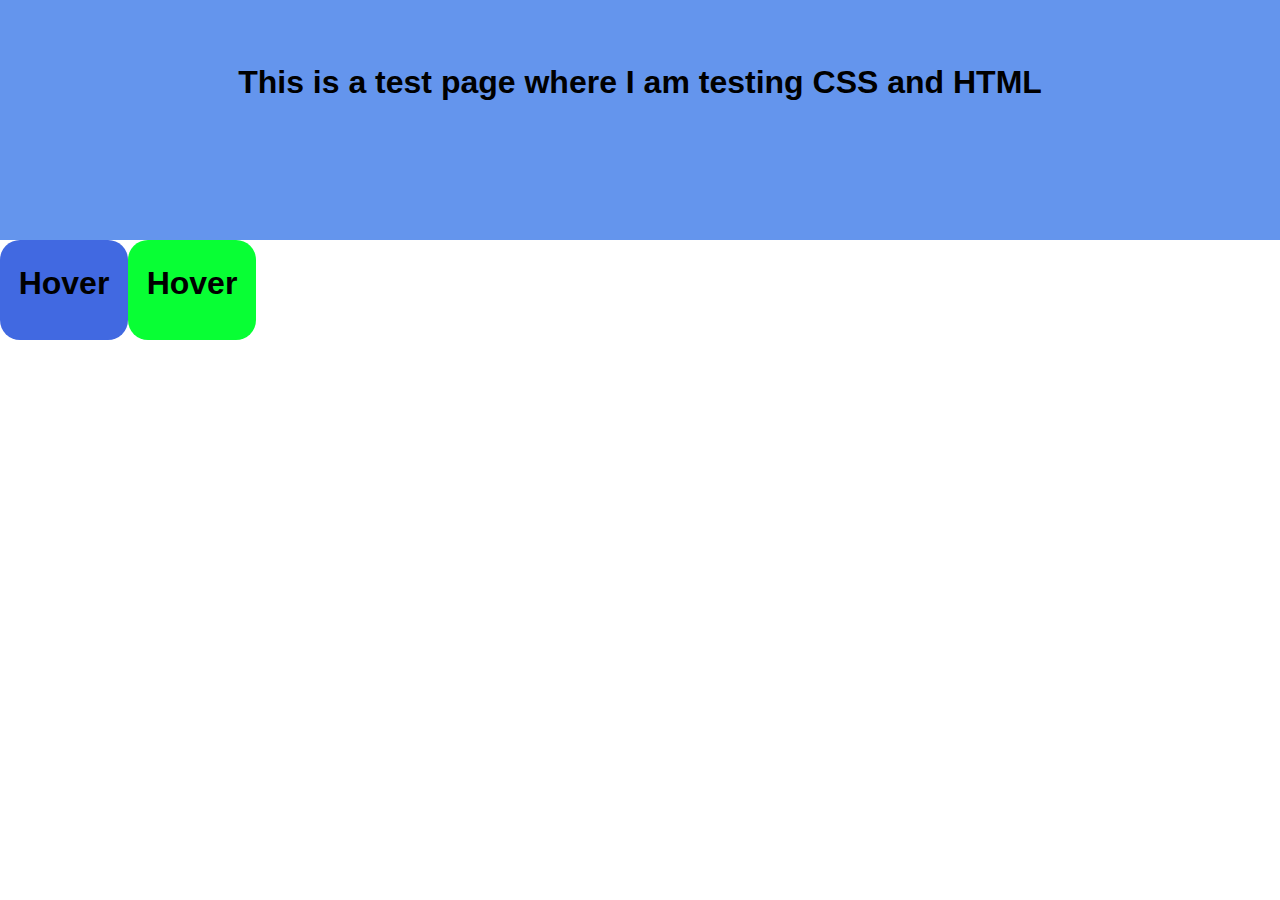
==== index.html @ cfd7d1c6 "Added Second box, overlap resolved ish" ====
<!doctype html>
<html>
<head>
<meta charset="utf-8">
<title>Zach's Website</title>
	<link rel="stylesheet" type="text/css" href="style.css">
</head>

<body>
	<div id="header">
		<h1> This is a test page where I am testing CSS and HTML</h1>
	</div>
	
	<div class="expand" id="box1">
		<h1> Hover </h1>
		<p> This is some test text. It is filling up this small box which is going to expand when I scroll over it.</p>
	</div>
	<div class="expand" id="box2">
	<h1> Hover</h1>
		<p> This is some more text in another box which also expands</p>
	</div>
</body>
</html>
---- style.css ----
@charset "utf-8";

*{
	padding:0;
	margin:0;
	border:0;
}
#header{
	width: 100%;
	height: 15em;
	background-color: cornflowerblue;
}
#header h1{
	font-family: arial;
	text-align: center;
	padding-top: 2em
}
#box2{
	left:10%;
	background-color:#08FF34
}
.expand{
	border-radius: 20px;
	width:10%;
	height:100px;
	background-color: royalblue;
	margin: 0 auto;
	transition: width 1.5s ease, height 1.5s ease, border-radius 1.5s ease, z-index .1s 1.5s linear;
	text-align:  center;
	overflow: hidden;
	position: absolute;
	float:right;
	z-index: 0;

}
.expand:hover{
	width:90%;
	height: 493px;
	border-radius:0;
	transition: width 1.5s ease, height 1.5s ease, border-radius 1.5s ease, z-index .1s linear;
	z-index: 2;
	


	
}
.expand h1{
	position: relative;
	top:25%; 
	font-family: Arial;
	animation: fadein 1.5s .5s both;
}
.expand p {
	font-family: Arial;
	display: none;
	opacity: 0.0;
	z-index: 1;
}
.expand:hover p{
	animation: fadein 1.0s .5s forwards;
	display: block;

}
.expand:hover h1{
	animation: fadeout 0.5s;
	opacity:0.0;
}
@keyframes fadeout{
	from{opacity:1.0;}
	to {opacity:0.0;}
}
@keyframes fadein{
	from{opacity:0.0;}
	to {opacity:1.0;}
}
/* CSS Document */
@keyframes goback{
	from{z-index:2;}
	to{z-index: 0;}
}
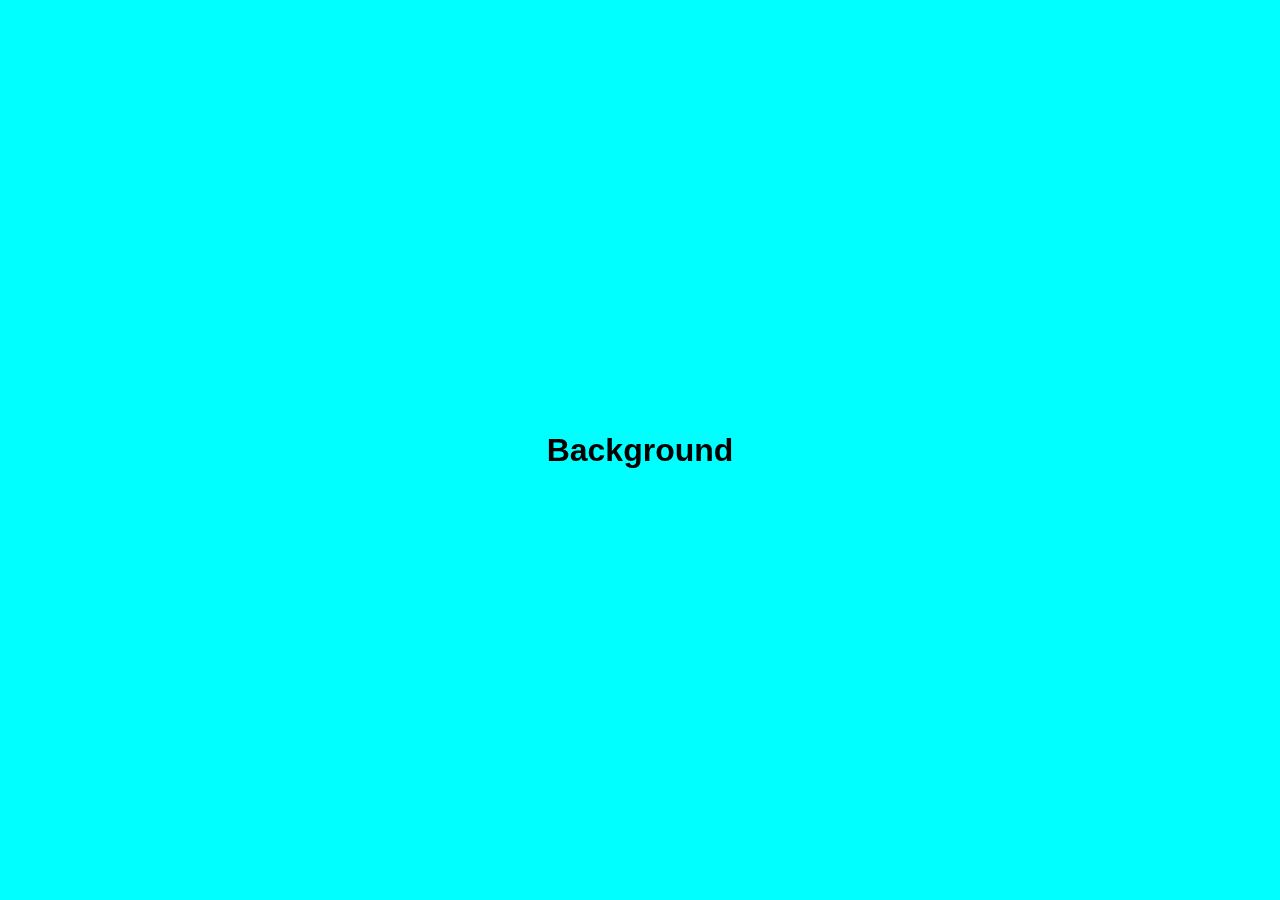
==== commit 235b6dc6: "Added Parallax" ====
--- a/index.html
+++ b/index.html
@@ -2,22 +2,24 @@
 <html>
 <head>
 <meta charset="utf-8">
-<title>Zach's Website</title>
-	<link rel="stylesheet" type="text/css" href="style.css">
+<title>Homepage</title>
+<link href="style.css" rel="stylesheet" type="text/css">
 </head>
 
 <body>
-	<div id="header">
-		<h1> This is a test page where I am testing CSS and HTML</h1>
+
+<div class="parallax">
+  <div id="group1" class="parallax_group">
+    <div class="parallax_layer parallax_layer--back aqua"> <h1 class="title">Background</h1> </div>
+   
+  </div>
+	<div class="parallax_group">
+		 <div class="parallax_layer parallax_layer--base aqua"> <h1 class="title">Foreground</h1> </div>
 	</div>
-	
-	<div class="expand" id="box1">
-		<h1> Hover </h1>
-		<p> This is some test text. It is filling up this small box which is going to expand when I scroll over it.</p>
+  <div id="group2" class="parallax_group">
+    <div class="parallax_layer parallax_layer--back blue"> <h1 class="title"> Background</h1></div>
+	<div class="parallax_layer parallax_layer--base blue"> <h1 class="title"> Foreground </h1></div>
 	</div>
-	<div class="expand" id="box2">
-	<h1> Hover</h1>
-		<p> This is some more text in another box which also expands</p>
-	</div>
+</div>
 </body>
 </html>
--- a/style.css
+++ b/style.css
@@ -4,25 +4,26 @@
 	padding:0;
 	margin:0;
 	border:0;
+	font-family:Arial, sans-serif;
 }
-#header{
+.box{
 	width: 100%;
 	height: 15em;
 	background-color: cornflowerblue;
+	text-align:center;
 }
-#header h1{
+.box h1{
 	font-family: arial;
 	text-align: center;
 	padding-top: 2em
 }
-#box2{
-	left:10%;
-	background-color:#08FF34
+#header{
 }
 .expand{
 	border-radius: 20px;
 	width:10%;
 	height:100px;
+	color:black;
 	background-color: royalblue;
 	margin: 0 auto;
 	transition: width 1.5s ease, height 1.5s ease, border-radius 1.5s ease, z-index .1s 1.5s linear;
@@ -32,18 +33,19 @@
 	float:right;
 	z-index: 0;
 
+	
+
 }
+
+
 .expand:hover{
 	width:90%;
 	height: 493px;
 	border-radius:0;
 	transition: width 1.5s ease, height 1.5s ease, border-radius 1.5s ease, z-index .1s linear;
-	z-index: 2;
-	
+	z-index: 2;	
+}
 
-
-	
-}
 .expand h1{
 	position: relative;
 	top:25%; 
@@ -65,6 +67,78 @@
 	animation: fadeout 0.5s;
 	opacity:0.0;
 }
+
+
+.nolink:link{
+	text-decoration: none;
+	color:cadetblue;
+}
+.nolink:visited{
+	text-decoration: none;
+	color:initial;
+}
+.nolink:hover{
+	text-decoration: none;
+	color:initial;
+}
+.nolink:active{
+	text-decoration: none;
+	color:initial;
+}
+.arial{
+	font-family: Arial, sans-serif;
+}
+.aqua{
+	background: aqua;
+}
+.blue{
+	background: blue;
+	opacity: .5;
+}
+
+.parallax {
+	perspective: 300px;
+	height:100vh;
+	overflow-x:hidden;
+	overflow-y: auto;
+}
+.parallax_layer{
+	position:absolute;
+	top:0;
+	right:0;
+	bottom:0;
+	left:0;
+	
+}
+.parallax_layer--base{
+	transform:translateZ(0);
+	z-index:4;
+}
+.parallax_layer--back{
+	transform:translateZ(-300px) scale(2);
+	z-index:3;
+}
+.parallax_group{
+	position: relative;
+	height:100vh;
+	transform-style: preserve-3d;
+}
+
+  .title {
+    text-align: center;
+    position: absolute;
+    left: 50%;
+    top: 50%;
+    -webkit-transform: translate(-50%, -50%);
+    transform: translate(-50%, -50%);
+  }
+#group1{
+	z-index:5;
+}
+#group2{
+	z-index: 3;
+}
+
 @keyframes fadeout{
 	from{opacity:1.0;}
 	to {opacity:0.0;}
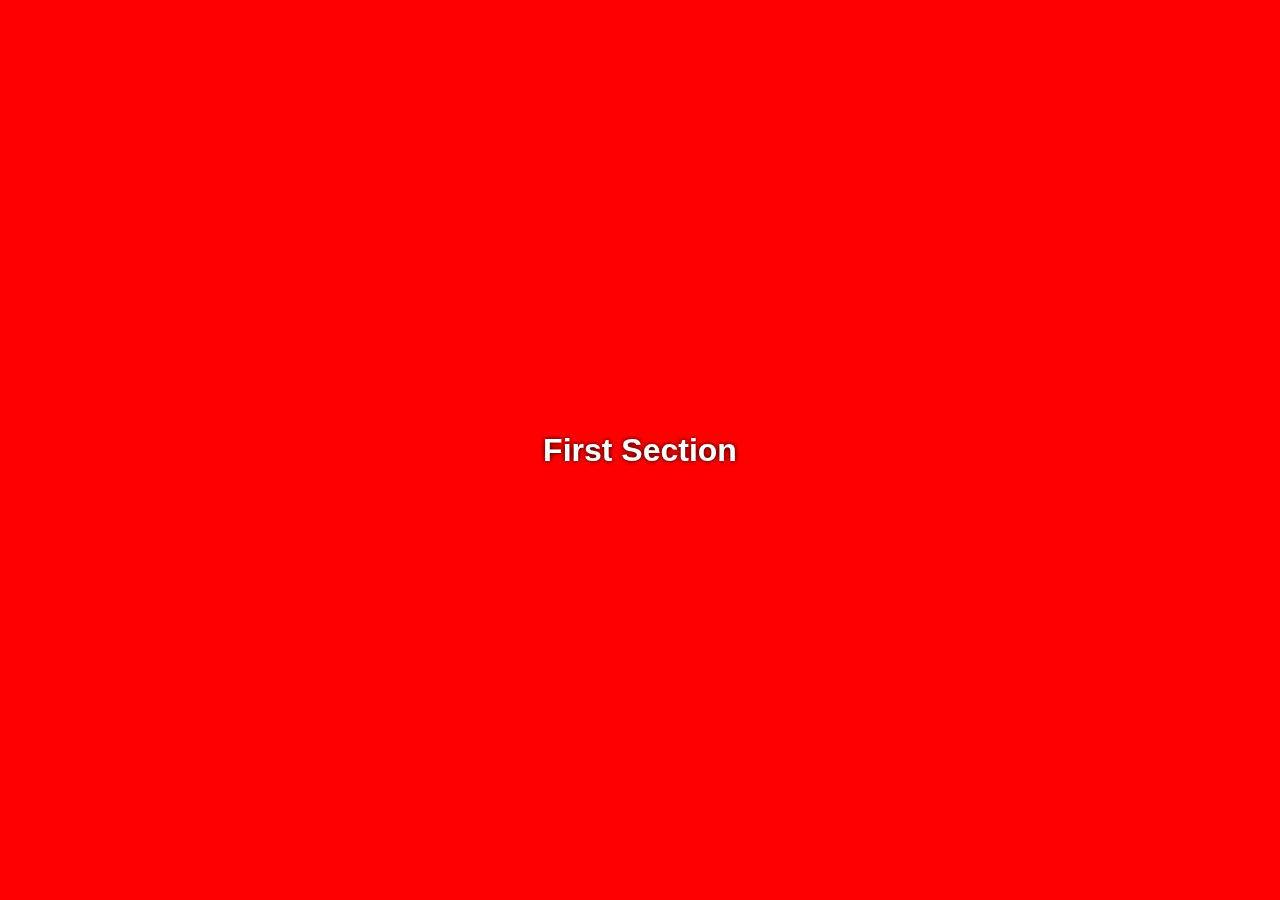
==== commit 88ec202a: "Parallax Stuff" ====
--- a/index.html
+++ b/index.html
@@ -8,18 +8,15 @@
 
 <body>
 
-<div class="parallax">
-  <div id="group1" class="parallax_group">
-    <div class="parallax_layer parallax_layer--back aqua"> <h1 class="title">Background</h1> </div>
-   
-  </div>
-	<div class="parallax_group">
-		 <div class="parallax_layer parallax_layer--base aqua"> <h1 class="title">Foreground</h1> </div>
-	</div>
-  <div id="group2" class="parallax_group">
-    <div class="parallax_layer parallax_layer--back blue"> <h1 class="title"> Background</h1></div>
-	<div class="parallax_layer parallax_layer--base blue"> <h1 class="title"> Foreground </h1></div>
-	</div>
+<div class="wrapper">
+	<div class="section parallax bg1"><h1>First Section</h1></div>
+	<div class="halfsection bgtransition"><h1>Test</h1></div>
+	<div class="section parallax bg2"> <h1>Second Section</h1></div>
+	<div class="section bgtransition"></div>
+	<div class ="section parallax bg3"><h1> Third Section</h1></div>
+	<div class="section bgtransition"></div>
+	<div class ="section parallax bg4"> <h1> Fourth Section</h1></div>
+
 </div>
 </body>
 </html>
--- a/style.css
+++ b/style.css
@@ -88,41 +88,7 @@
 .arial{
 	font-family: Arial, sans-serif;
 }
-.aqua{
-	background: aqua;
-}
-.blue{
-	background: blue;
-	opacity: .5;
-}
-
-.parallax {
-	perspective: 300px;
-	height:100vh;
-	overflow-x:hidden;
-	overflow-y: auto;
-}
-.parallax_layer{
-	position:absolute;
-	top:0;
-	right:0;
-	bottom:0;
-	left:0;
-	
-}
-.parallax_layer--base{
-	transform:translateZ(0);
-	z-index:4;
-}
-.parallax_layer--back{
-	transform:translateZ(-300px) scale(2);
-	z-index:3;
-}
-.parallax_group{
-	position: relative;
-	height:100vh;
-	transform-style: preserve-3d;
-}
+
 
   .title {
     text-align: center;
@@ -131,13 +97,102 @@
     top: 50%;
     -webkit-transform: translate(-50%, -50%);
     transform: translate(-50%, -50%);
+	  opacity: 1.0;
   }
-#group1{
-	z-index:5;
-}
-#group2{
-	z-index: 3;
-}
+	
+
+
+.wrapper {
+  /* The height needs to be set to a fixed value for the effect to work.
+   * 100vh is the full height of the viewport. */
+  height: 100vh;
+	width:100vw;
+  /* The scaling of the images would add a horizontal scrollbar, so disable x overflow. */
+  overflow-x: hidden;
+  /* Enable scrolling on the page. */
+  overflow-y: auto;
+  /* Set the perspective to 2px. This is essentailly the simulated distance from the viewport to transformed objects.*/
+  perspective: 2px;
+}
+
+.section {
+  /* Needed for children to be absolutely positioned relative to the parent. */
+  position: relative;
+  /* The height of the container. Must be set, but it doesn't really matter what the value is. */
+  height: 100vh;
+
+  /* For text formatting. */
+  display: flex;
+  align-items: center;
+  justify-content: center;
+  color: white;
+  text-shadow: 0 0 5px #000;
+}
+.halfsection{
+	  /* Needed for children to be absolutely positioned relative to the parent. */
+  position: relative;
+  /* The height of the container. Must be set, but it doesn't really matter what the value is. */
+  height: 100vh;
+  
+  /* For text formatting. */
+  display: flex;
+  align-items: center;
+  justify-content: center;
+  color: white;
+  text-shadow: 0 0 5px #000;
+}
+.parallax::after {
+  /* Display and position the pseudo-element */
+  content: " ";
+  position: absolute;
+  top: 0;
+  right: 0;
+  bottom: 0;
+  left: 0;
+
+  /* Move the pseudo-element back away from the camera,
+   * then scale it back up to fill the viewport.
+   * Because the pseudo-element is further away, it appears to move more slowly, like in real life. */
+ transform: translateZ(-1px) scale(1.6);
+  /* Force the background image to fill the whole element. */
+  background-size: 100%;
+  /* Keep the image from overlapping sibling elements. */
+  z-index: -1;
+	
+}
+
+/* The styling for the static div. */
+.static {
+  height: 0;
+
+}
+
+/* Sets the actual background images to adorable kitties. This part is crucial. */
+.bgtransition::after{
+	background:blue;
+}
+.bg1::after {
+ /* background-image: url("https://static.pexels.com/photos/110854/pexels-photo-110854.jpeg");*/
+	background:red;
+	
+}
+
+.bg2::after {
+ /* background-image: url("http://betheme.muffingroupsc.netdna-cdn.com/be/underwater/wp-content/uploads/2016/05/home_underwater_sectionbg2.jpg"); */
+	background: orange;
+}
+.bg3::after{
+	background:yellow;
+}
+.bg4::after{
+	background:green;
+}
+
+
+
+
+
+
 
 @keyframes fadeout{
 	from{opacity:1.0;}
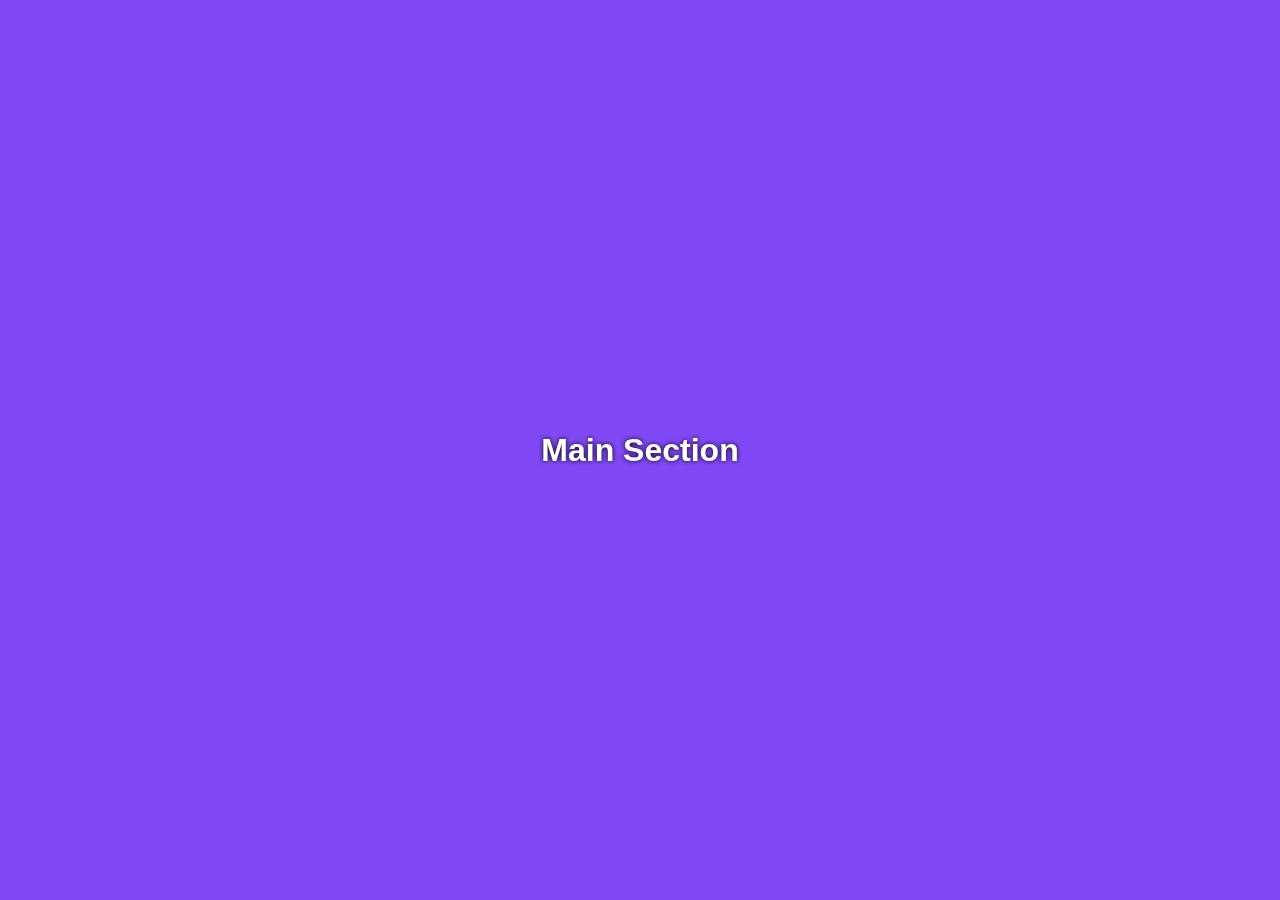
==== commit fc0abf65: "Progressing, adding picture" ====
--- a/index.html
+++ b/index.html
@@ -9,14 +9,19 @@
 <body>
 
 <div class="wrapper">
-	<div class="section parallax bg1"><h1>First Section</h1></div>
-	<div class="halfsection bgtransition"><h1>Test</h1></div>
-	<div class="section parallax bg2"> <h1>Second Section</h1></div>
-	<div class="section bgtransition"></div>
-	<div class ="section parallax bg3"><h1> Third Section</h1></div>
-	<div class="section bgtransition"></div>
-	<div class ="section parallax bg4"> <h1> Fourth Section</h1></div>
+	<div class="parallax section bg2"><h1>Main Section</h1></div>
+	
+	<div class="halfsection bg1">
+		<div class="expand boxllax floatleft"><h1>Hover</h1> <p>This is a test to see if things showup inside </p> </div>
+		<div class="expand boxllax floatright" id="box2"><h1>Hover</h1><p> This is a test to see if a second box works</p></div>
+	</div>
+	
+	<div class="parallax section bg4"><h1>Second Section</h1></div>
+	
+			<div class="section bg1"></div>
 
-</div>
+	</div>
+	
+		
 </body>
 </html>
--- a/style.css
+++ b/style.css
@@ -6,6 +6,17 @@
 	border:0;
 	font-family:Arial, sans-serif;
 }
+body{
+	margin: 0;
+	border: 0;
+	padding:0;
+	background:#5B0094;
+}
+div{
+	margin: 0;
+	border: 0;
+	padding: 0;
+}
 .box{
 	width: 100%;
 	height: 15em;
@@ -18,6 +29,16 @@
 	padding-top: 2em
 }
 #header{
+}
+
+footer{
+	border-top: 2px dotted blue;
+	font-family: Arial, sans-serif;
+}
+p{
+	text-align: center;
+	width: 100%;
+	font-weight: 700;
 }
 .expand{
 	border-radius: 20px;
@@ -25,22 +46,28 @@
 	height:100px;
 	color:black;
 	background-color: royalblue;
-	margin: 0 auto;
+	margin: 0;
 	transition: width 1.5s ease, height 1.5s ease, border-radius 1.5s ease, z-index .1s 1.5s linear;
 	text-align:  center;
 	overflow: hidden;
-	position: absolute;
-	float:right;
+	position: relative;
 	z-index: 0;
-
-	
-
-}
-
-
+	text-shadow: 0 0 0 #000;
+	align-self:initial;
+	display:block;
+	
+
+}
+.filler{
+	widght:100%;
+	height:1vh;
+}
+#box2{
+ background-color:#127FDF;
+}
 .expand:hover{
-	width:90%;
-	height: 493px;
+	width:50%;
+	height: 25%;
 	border-radius:0;
 	transition: width 1.5s ease, height 1.5s ease, border-radius 1.5s ease, z-index .1s linear;
 	z-index: 2;	
@@ -48,9 +75,12 @@
 
 .expand h1{
 	position: relative;
-	top:25%; 
+	top:0;
+	margin-top: 3.2vh;
 	font-family: Arial;
 	animation: fadein 1.5s .5s both;
+	font-size: 3vw;
+
 }
 .expand p {
 	font-family: Arial;
@@ -68,7 +98,12 @@
 	opacity:0.0;
 }
 
-
+.floatleft{
+	float:left;
+}
+.floatright{
+	float:right;
+}
 .nolink:link{
 	text-decoration: none;
 	color:cadetblue;
@@ -114,13 +149,17 @@
   /* Set the perspective to 2px. This is essentailly the simulated distance from the viewport to transformed objects.*/
   perspective: 2px;
 }
-
+.boxllax{
+	perspective: 2px;
+	transform: translateZ(-1px) scale(1.6);
+	
+}
 .section {
   /* Needed for children to be absolutely positioned relative to the parent. */
   position: relative;
   /* The height of the container. Must be set, but it doesn't really matter what the value is. */
   height: 100vh;
-
+  width:100%;
   /* For text formatting. */
   display: flex;
   align-items: center;
@@ -133,11 +172,11 @@
   position: relative;
   /* The height of the container. Must be set, but it doesn't really matter what the value is. */
   height: 100vh;
-  
+  width:100vw;
   /* For text formatting. */
   display: flex;
   align-items: center;
-  justify-content: center;
+  justify-content: space-around;
   color: white;
   text-shadow: 0 0 5px #000;
 }
@@ -172,20 +211,20 @@
 	background:blue;
 }
 .bg1::after {
- /* background-image: url("https://static.pexels.com/photos/110854/pexels-photo-110854.jpeg");*/
-	background:red;
-	
-}
-
-.bg2::after {
+  background-image: url("https://static.pexels.com/photos/110854/pexels-photo-110854.jpeg");
+	/*background:white;*/
+	
+}
+
+.bg2::after { 	
  /* background-image: url("http://betheme.muffingroupsc.netdna-cdn.com/be/underwater/wp-content/uploads/2016/05/home_underwater_sectionbg2.jpg"); */
-	background: orange;
+	background: #8049F5;
 }
 .bg3::after{
 	background:yellow;
 }
 .bg4::after{
-	background:green;
+	background:#005984;
 }
 
 
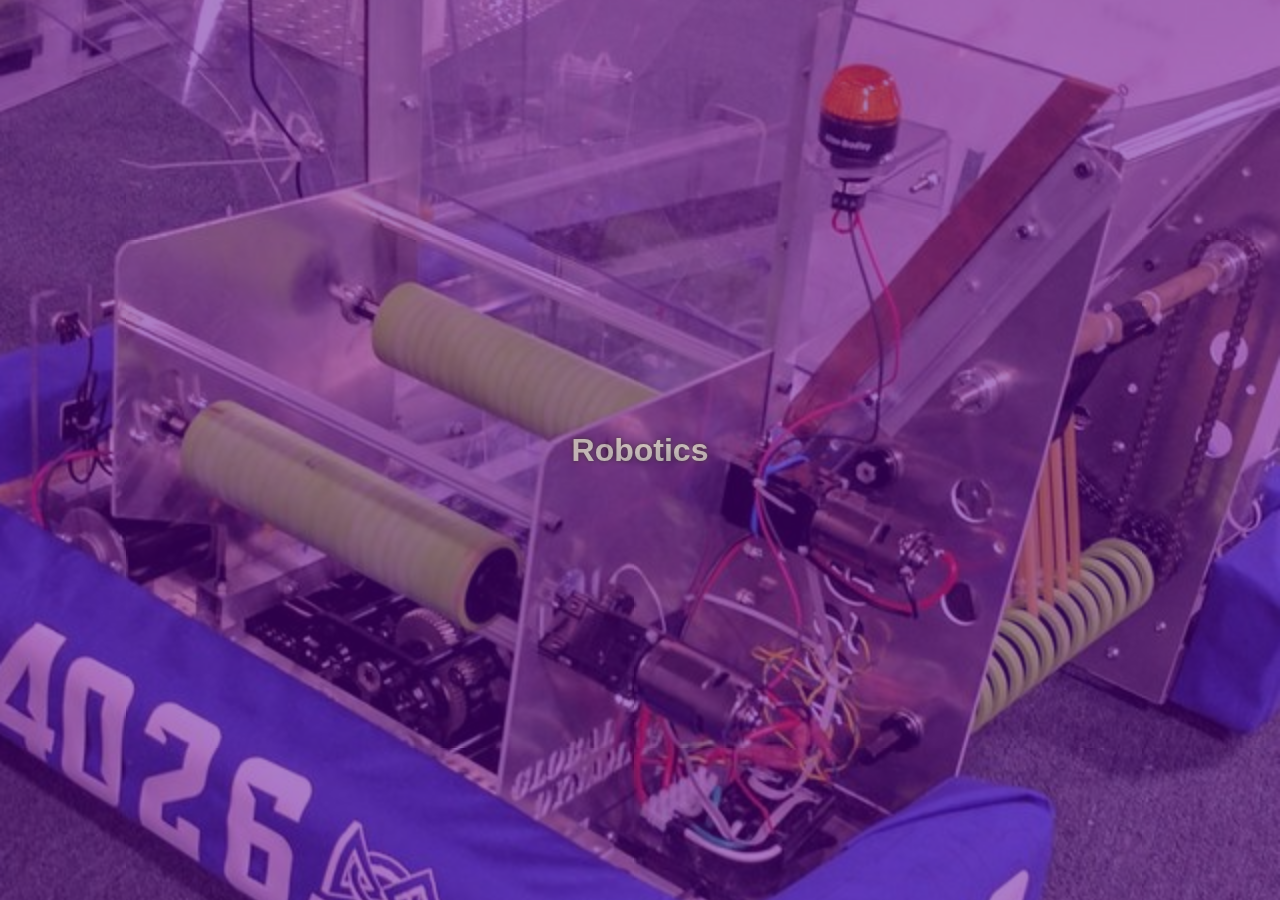
==== commit 78d3bc3e: "Second photo" ====
--- a/index.html
+++ b/index.html
@@ -9,11 +9,11 @@
 <body>
 
 <div class="wrapper">
-	<div class="parallax section bg2"><h1>Main Section</h1></div>
+	<div class="parallax section bg2"><h1>Robotics</h1></div>
 	
 	<div class="halfsection bg1">
-		<div class="expand boxllax floatleft"><h1>Hover</h1> <p>This is a test to see if things showup inside </p> </div>
-		<div class="expand boxllax floatright" id="box2"><h1>Hover</h1><p> This is a test to see if a second box works</p></div>
+		<div class="expand boxllax floatleft" id = "box1"><h1>Hover</h1> <p>This is a box that might provide more information about FRC </p> </div>
+		<div class="expand boxllax floatright" id="box2"><h1>Hover</h1><p> This box might provide more information about decatur robotics</p></div>
 	</div>
 	
 	<div class="parallax section bg4"><h1>Second Section</h1></div>
--- a/style.css
+++ b/style.css
@@ -62,15 +62,31 @@
 	widght:100%;
 	height:1vh;
 }
+#box1::after{
+	background-image:url("DR.Logo.jpg");
+	background-clip: content-box;
+	background-size: contain;
+  content: "";
+  opacity: 0.1;
+  top: 0;
+  left: 0;
+  bottom: 0;
+  right: 0;
+  position: absolute;
+  z-index: -1; 
+}
+#box1:hover::after{
+	background:cornflowerblue;
+}
 #box2{
  background-color:#127FDF;
 }
 .expand:hover{
 	width:50%;
-	height: 25%;
+	height: 19%;
 	border-radius:0;
 	transition: width 1.5s ease, height 1.5s ease, border-radius 1.5s ease, z-index .1s linear;
-	z-index: 2;	
+	z-index: 0;	
 }
 
 .expand h1{
@@ -87,10 +103,12 @@
 	display: none;
 	opacity: 0.0;
 	z-index: 1;
+	
 }
 .expand:hover p{
 	animation: fadein 1.0s .5s forwards;
 	display: block;
+	
 
 }
 .expand:hover h1{
@@ -166,12 +184,13 @@
   justify-content: center;
   color: white;
   text-shadow: 0 0 5px #000;
+
 }
 .halfsection{
 	  /* Needed for children to be absolutely positioned relative to the parent. */
   position: relative;
   /* The height of the container. Must be set, but it doesn't really matter what the value is. */
-  height: 100vh;
+  height: 85vh;
   width:100vw;
   /* For text formatting. */
   display: flex;
@@ -196,7 +215,7 @@
   /* Force the background image to fill the whole element. */
   background-size: 100%;
   /* Keep the image from overlapping sibling elements. */
-  z-index: -1;
+  z-index: 5;
 	
 }
 
@@ -212,13 +231,23 @@
 }
 .bg1::after {
   background-image: url("https://static.pexels.com/photos/110854/pexels-photo-110854.jpeg");
-	/*background:white;*/
+	/*background:white;
+	background: #8049F5;*/
 	
 }
 
 .bg2::after { 	
- /* background-image: url("http://betheme.muffingroupsc.netdna-cdn.com/be/underwater/wp-content/uploads/2016/05/home_underwater_sectionbg2.jpg"); */
-	background: #8049F5;
+  background-image:url("4026southpaw.jpg") ;
+  content: "";
+  opacity: 0.5;
+  top: 0;
+  left: 0;
+  bottom: 0;
+  right: 0;
+  position: absolute;
+  z-index: 2;   
+
+	
 }
 .bg3::after{
 	background:yellow;
